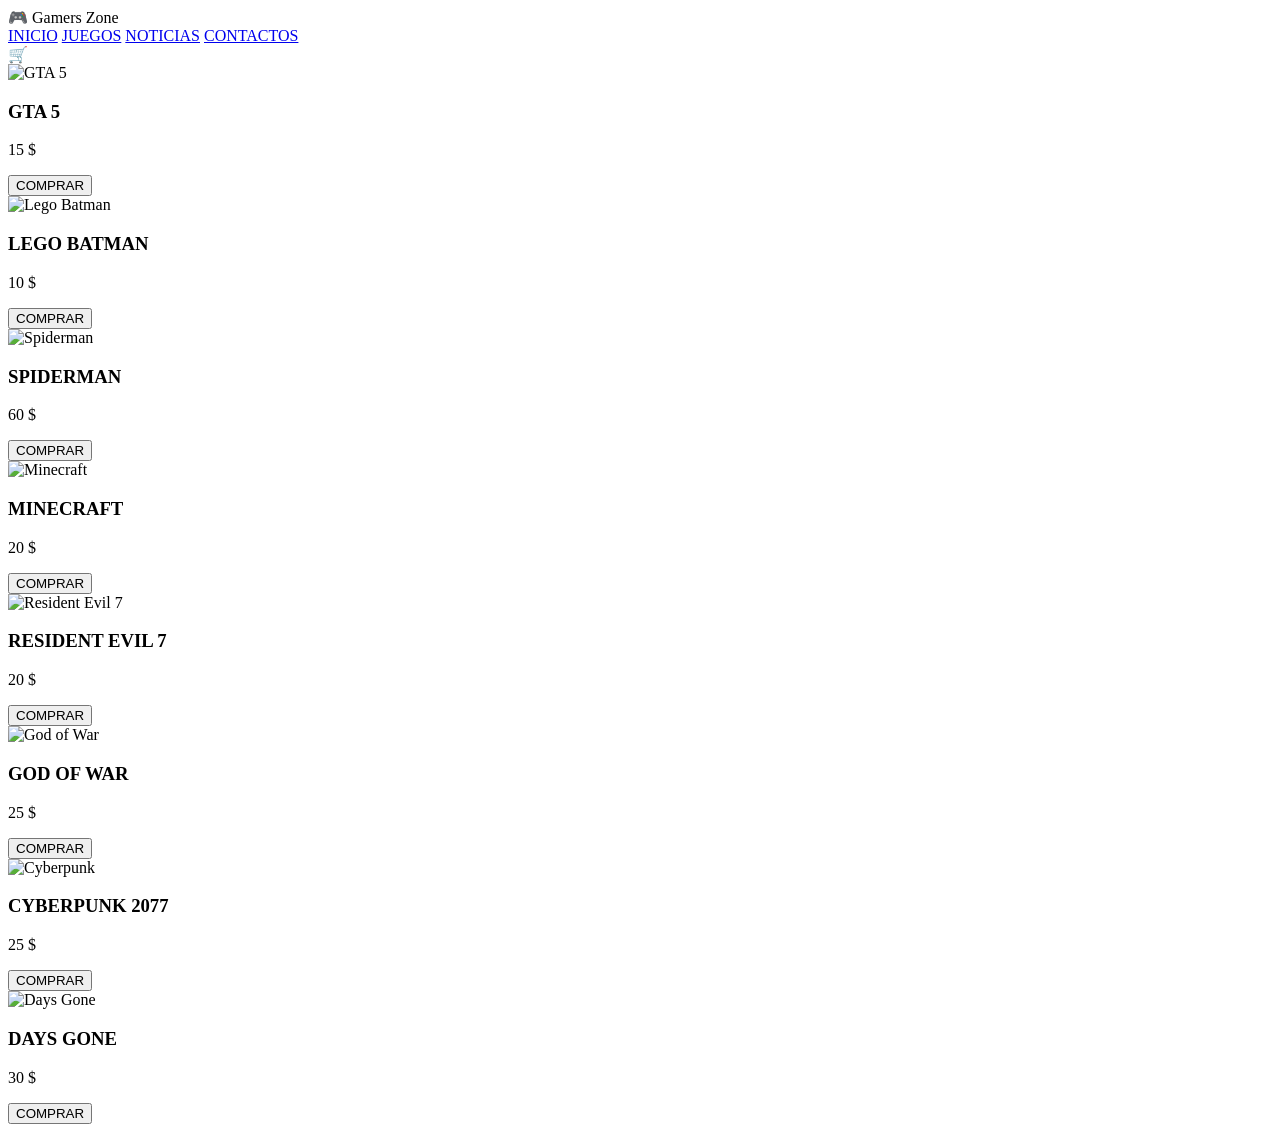
==== index.html @ 92e2b622 "primer commit" ====
<!DOCTYPE html>
<html lang="es">
<head>
    <meta charset="UTF-8">
    <title>Gamers Zone</title>
    <link rel="stylesheet" href="styles.css">
</head>
<body>

<header>
    <div class="logo">🎮 Gamers Zone</div>
    <nav>
        <a href="#">INICIO</a>
        <a href="#">JUEGOS</a>
        <a href="#">NOTICIAS</a>
        <a href="#">CONTACTOS</a>
    </nav>
    <div class="cart">🛒</div>
</header>

<main class="grid">

    <div class="card">
        <img src="img/gta5.jpg" alt="GTA 5">
        <h3>GTA 5</h3>
        <p>15 $</p>
        <button>COMPRAR</button>
    </div>

    <div class="card">
        <img src="img/lego.jpg" alt="Lego Batman">
        <h3>LEGO BATMAN</h3>
        <p>10 $</p>
        <button>COMPRAR</button>
    </div>

    <div class="card">
        <img src="img/spiderman.jpg" alt="Spiderman">
        <h3>SPIDERMAN</h3>
        <p>60 $</p>
        <button>COMPRAR</button>
    </div>

    <div class="card">
        <img src="img/minecraft.jpg" alt="Minecraft">
        <h3>MINECRAFT</h3>
        <p>20 $</p>
        <button>COMPRAR</button>
    </div>

    <div class="card">
        <img src="img/re7.jpg" alt="Resident Evil 7">
        <h3>RESIDENT EVIL 7</h3>
        <p>20 $</p>
        <button>COMPRAR</button>
    </div>

    <div class="card">
        <img src="img/gow.jpg" alt="God of War">
        <h3>GOD OF WAR</h3>
        <p>25 $</p>
        <button>COMPRAR</button>
    </div>

    <div class="card">
        <img src="img/cyberpunk.jpg" alt="Cyberpunk">
        <h3>CYBERPUNK 2077</h3>
        <p>25 $</p>
        <button>COMPRAR</button>
    </div>

    <div class="card">
        <img src="img/daysgone.jpg" alt="Days Gone">
        <h3>DAYS GONE</h3>
        <p>30 $</p>
        <button>COMPRAR</button>
    </div>

</main>

</body>
</html>
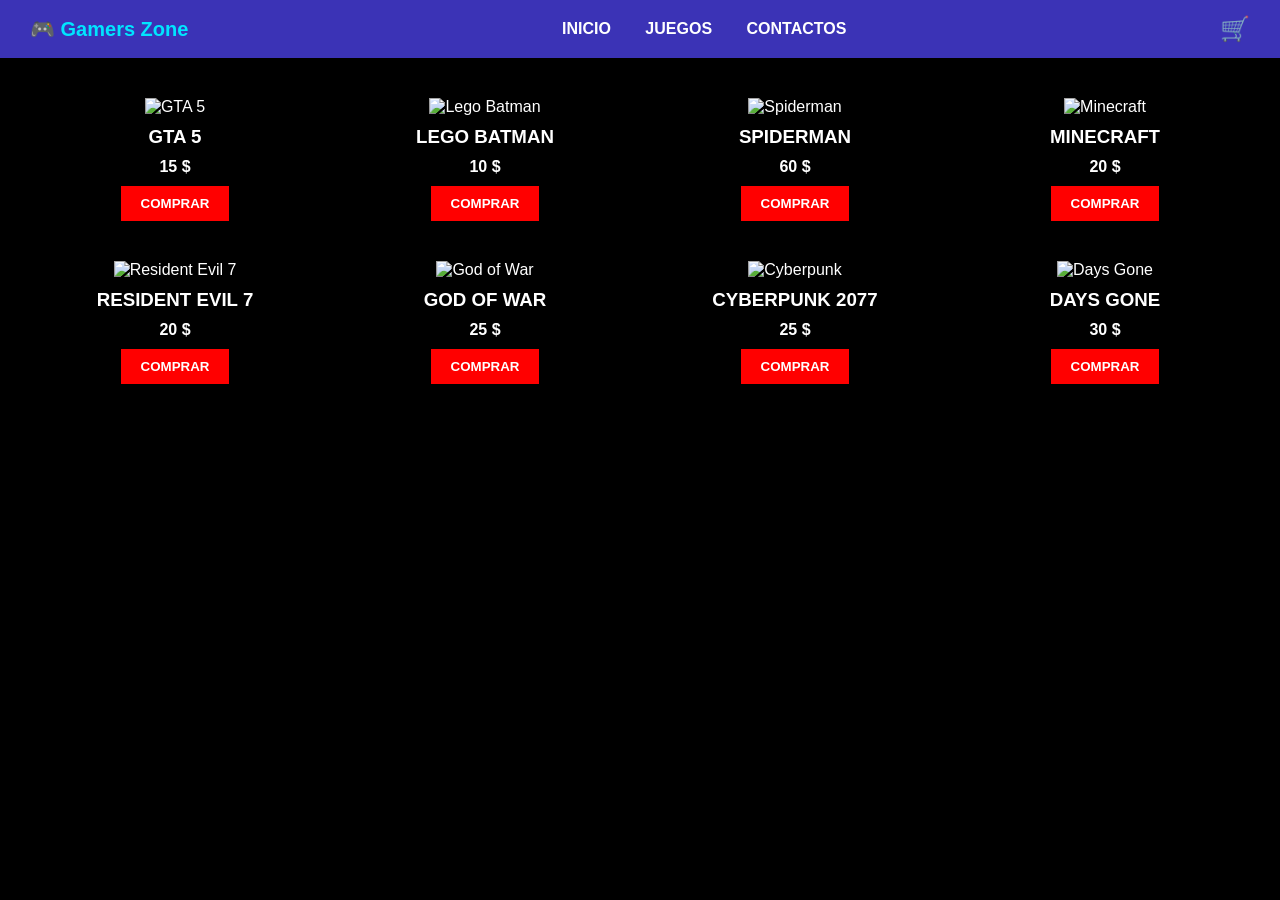
==== commit b3516a92: "se agregan las imagenes" ====
--- a/index.html
+++ b/index.html
@@ -3,17 +3,16 @@
 <head>
     <meta charset="UTF-8">
     <title>Gamers Zone</title>
-    <link rel="stylesheet" href="styles.css">
+    <link rel="stylesheet" href="../css/styles.css">
 </head>
 <body>
 
 <header>
     <div class="logo">🎮 Gamers Zone</div>
     <nav>
-        <a href="#">INICIO</a>
-        <a href="#">JUEGOS</a>
-        <a href="#">NOTICIAS</a>
-        <a href="#">CONTACTOS</a>
+        <a href="inicio.html">INICIO</a>
+        <a href="catalogo.html">JUEGOS</a>
+        <a href="contacto.html">CONTACTOS</a>
     </nav>
     <div class="cart">🛒</div>
 </header>
--- a/css/styles.css
+++ b/css/styles.css
@@ -0,0 +1,79 @@
+* {
+    margin: 0;
+    padding: 0;
+    box-sizing: border-box;
+}
+
+body {
+    background: black;
+    font-family: Arial, sans-serif;
+    color: white;
+}
+
+/* HEADER */
+header {
+    background: #3b33b6;
+    display: flex;
+    justify-content: space-between;
+    align-items: center;
+    padding: 15px 30px;
+}
+
+.logo {
+    font-weight: bold;
+    font-size: 20px;
+    color: #00e5ff;
+}
+
+nav a {
+    margin: 0 15px;
+    text-decoration: none;
+    color: white;
+    font-weight: bold;
+}
+
+.cart {
+    font-size: 24px;
+}
+
+/* GRID */
+.grid {
+    display: grid;
+    grid-template-columns: repeat(4, 1fr);
+    gap: 40px;
+    padding: 40px;
+}
+
+/* CARDS */
+.card {
+    text-align: center;
+}
+
+.card img {
+    width: 150px;
+    height: 150px;
+    object-fit: cover;
+}
+
+.card h3 {
+    margin: 10px 0;
+}
+
+.card p {
+    font-weight: bold;
+    margin-bottom: 10px;
+}
+
+/* BUTTON */
+button {
+    background: red;
+    color: white;
+    border: none;
+    padding: 10px 20px;
+    font-weight: bold;
+    cursor: pointer;
+}
+
+button:hover {
+    background: darkred;
+}
